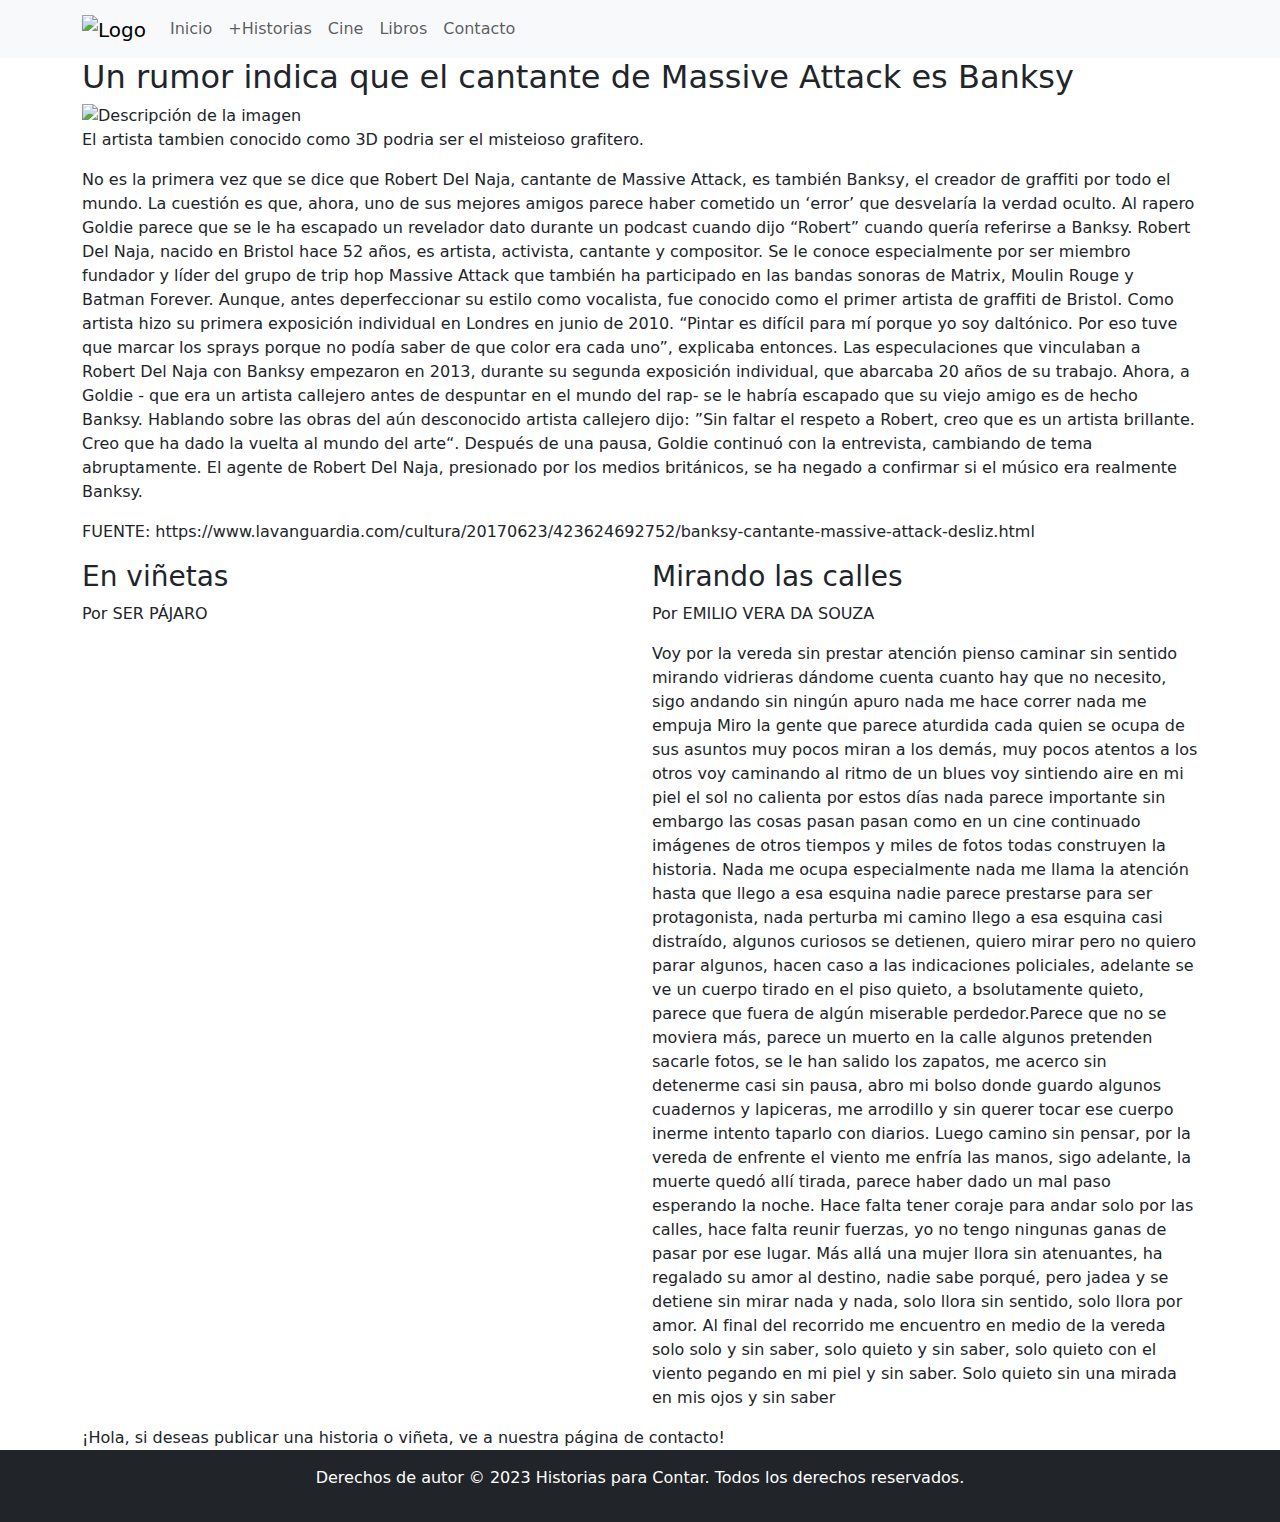
==== index.html @ 6be787d5 "agregue archivos index.html, css, y de data" ====
<!DOCTYPE html>
<html lang="es">
<head>
  <meta charset="UTF-8">
  <meta name="viewport" content="width=device-width, initial-scale=1.0">
  <title>Historias para Contar</title>
  <meta name="description" content="Explora fascinantes historias, literatura, música, cine y  humor grafico. Descubre personajes legendarios, y no tanto, y momentos desopilantes">
  <link rel="canonical" href="https://www.historiasparacontar.com/">
  <link rel="stylesheet" href="https://cdn.jsdelivr.net/npm/bootstrap@5.3.0/dist/css/bootstrap.min.css">
  <link rel="stylesheet" href="../Coderhouse-project/scss/main.css">
</head>
<body>
  <header>
    <nav class="navbar navbar-expand-lg navbar-light bg-light">
      <div class="container">
        <a class="navbar-brand" href="#"><img src="../Coderhouse-project/img/img1.png" alt="Logo"></a>
        <button class="navbar-toggler" type="button" data-bs-toggle="collapse" data-bs-target="#navbarNav" aria-controls="navbarNav" aria-expanded="false" aria-label="Toggle navigation">
          <span class="navbar-toggler-icon"></span>
        </button>
        <div class="collapse navbar-collapse" id="navbarNav">
          <ul class="navbar-nav">
            <li class="nav-item">
              <a class="nav-link" href="../Coderhouse-project/index.html">Inicio</a>
            </li>
            <li class="nav-item">
              <a class="nav-link" href="../Coderhouse-project/pages/+historias.html">+Historias</a>
            </li>
            <li class="nav-item">
              <a class="nav-link" href="../Coderhouse-project/pages/cine.html">Cine</a>
            </li>
            <li class="nav-item">
              <a class="nav-link" href="../Coderhouse-project/pages/libros.html">Libros</a>
            </li>
            <li class="nav-item">
                <a class="nav-link" href="../Coderhouse-project/pages/contacto.html">Contacto</a>
              </li>
          </ul>
        </div>
      </div>
    </nav>
  </header>
  <main class="container">
    <h2>Un rumor indica que el cantante de Massive Attack es Banksy</h2>
    <img class="img-responsive" src="../Coderhouse-project/img/img3.jpg" alt="Descripción de la imagen">
    <p class="img-description">El artista tambien conocido como 3D podria ser el misteioso grafitero.</p>
    <p> No es la primera vez que se dice que Robert Del Naja, cantante de Massive Attack, es también Banksy, el creador de graffiti por todo el mundo. La cuestión es que, ahora, uno de sus mejores amigos parece haber cometido un ‘error’ que desvelaría la verdad oculto. Al rapero Goldie parece que se le ha escapado un revelador dato durante un podcast cuando dijo “Robert” cuando quería referirse a Banksy. Robert Del Naja, nacido en Bristol hace 52 años, es artista, activista, cantante y compositor.

      Se le conoce especialmente por ser miembro fundador y líder del grupo de trip hop Massive Attack que también ha participado en las bandas sonoras de Matrix, Moulin Rouge y Batman Forever. Aunque, antes deperfeccionar su estilo como vocalista, fue conocido como el primer artista de graffiti de Bristol.

      Como artista hizo su primera exposición individual en Londres en junio de 2010. “Pintar es difícil para mí porque yo soy daltónico. Por eso tuve que marcar los sprays porque no podía saber de que color era cada uno”, explicaba entonces.
      
      Las especulaciones que vinculaban a Robert Del Naja con Banksy empezaron en 2013, durante su segunda exposición individual, que abarcaba 20 años de su trabajo. Ahora, a Goldie - que era un artista callejero antes de despuntar en el mundo del rap- se le habría escapado que su viejo amigo es de hecho Banksy. Hablando sobre las obras del aún desconocido artista callejero dijo: ”Sin faltar el respeto a Robert, creo que es un artista brillante. Creo que ha dado la vuelta al mundo del arte“.
      
      Después de una pausa, Goldie continuó con la entrevista, cambiando de tema abruptamente. El agente de Robert Del Naja, presionado por los medios británicos, se ha negado a confirmar si el músico era realmente Banksy. </p>
      <p>FUENTE: https://www.lavanguardia.com/cultura/20170623/423624692752/banksy-cantante-massive-attack-desliz.html</p>
      <div class="row">
      <div class="col-md-6">
        <h3>En viñetas</h3>
        <p>Por SER PÁJARO</p>
        <img src="../Coderhouse-project/img/img2.jpg" alt="">
      </div>
      <div class="col-md-6">
        <h3>Mirando las calles</h3>
        <p>Por EMILIO VERA DA SOUZA</p>
        <p>Voy por la vereda sin prestar atención pienso caminar sin sentido mirando vidrieras dándome cuenta cuanto hay que no necesito, sigo andando sin ningún apuro nada me hace correr nada me empuja
          Miro la gente que parece aturdida cada quien se ocupa de sus asuntos muy pocos miran a los demás, muy pocos atentos a los otros voy caminando al ritmo de un blues voy sintiendo aire en mi piel el sol no calienta por estos días nada parece importante sin embargo las cosas pasan pasan como en un cine continuado imágenes de otros tiempos y miles de fotos
          todas construyen la historia.
          
          Nada me ocupa especialmente nada me llama la atención hasta que llego a esa esquina
          nadie parece prestarse para ser protagonista, nada perturba mi camino llego a esa esquina casi distraído, algunos curiosos se detienen, quiero mirar pero no quiero parar algunos, hacen caso a las indicaciones policiales, adelante se ve un cuerpo tirado en el piso quieto, a bsolutamente quieto, parece que fuera de algún miserable perdedor.Parece que no se moviera más, parece un muerto en la calle algunos pretenden sacarle fotos,
          se le han salido los zapatos, me acerco sin detenerme casi sin pausa, abro mi bolso donde guardo algunos cuadernos y lapiceras, me arrodillo y sin querer tocar ese cuerpo inerme
          intento taparlo con diarios.
          
          Luego camino sin pensar, por la vereda de enfrente el viento me enfría las manos,
          sigo adelante, la muerte quedó allí tirada, parece haber dado un mal paso esperando la noche. Hace falta tener coraje para andar solo por las calles, hace falta reunir fuerzas, yo no tengo ningunas ganas de pasar por ese lugar.
          
          Más allá una mujer llora sin atenuantes, ha regalado su amor al destino,
          nadie sabe porqué, pero jadea y se detiene sin mirar nada y nada, solo llora sin sentido, solo llora por amor.
          
          Al final del recorrido me encuentro en medio de la vereda solo solo y sin saber, solo quieto y sin saber, solo quieto con el viento pegando en mi piel y sin saber.
          
          Solo quieto sin una mirada en mis ojos y sin saber</p>
      </div>
      <div class="mi-cartel">
        ¡Hola, si deseas publicar una historia o viñeta, ve a nuestra página de contacto!
      </div>
    </div>
  </main>
  <footer class="bg-dark text-white text-center py-3">
    <p>Derechos de autor &copy; 2023 Historias para Contar. Todos los derechos reservados.</p>
  </footer>
  <script src="https://cdn.jsdelivr.net/npm/bootstrap@5.3.0/dist/js/bootstrap.bundle.min.js"></script>
  <script src="script.js"></script>
  <script>
    setTimeout(function() {
      document.querySelector('.mi-cartel').style.opacity = '0';
    }, 5000);
  </script>
</body>
</html>
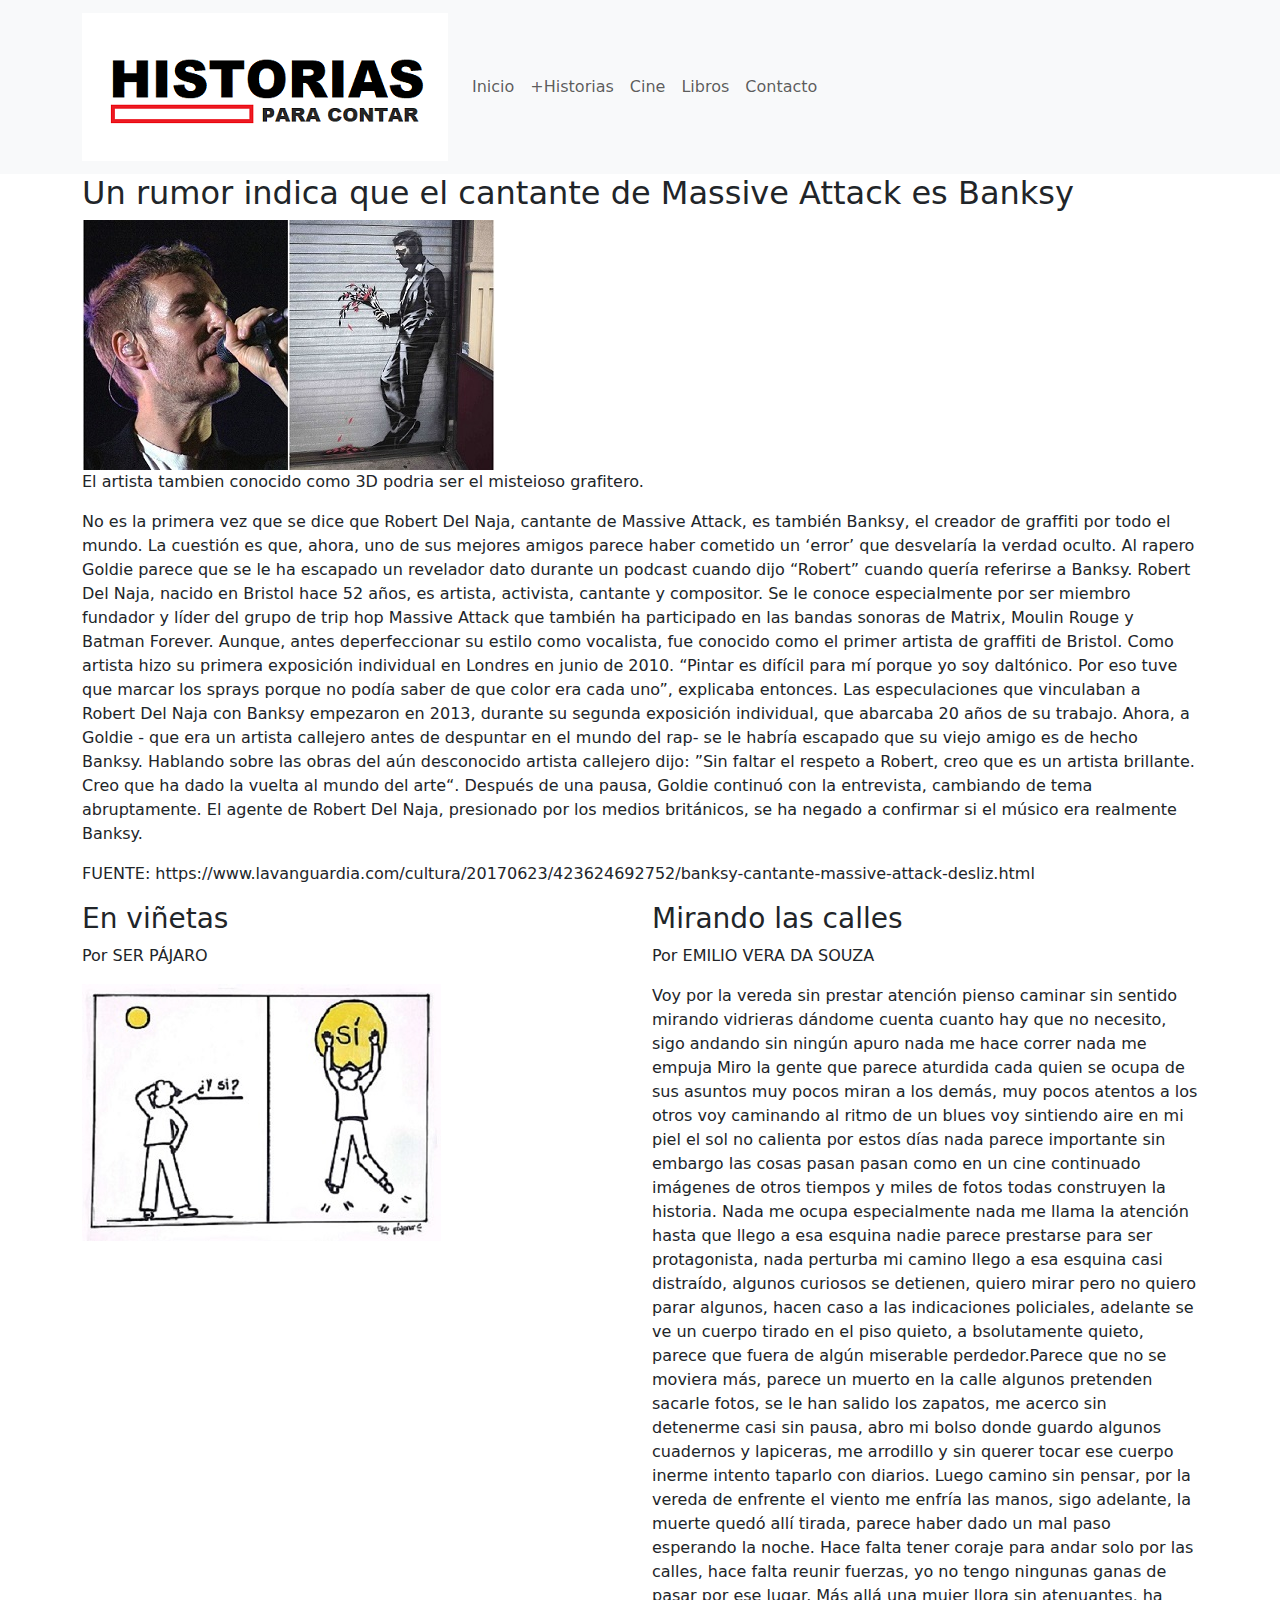
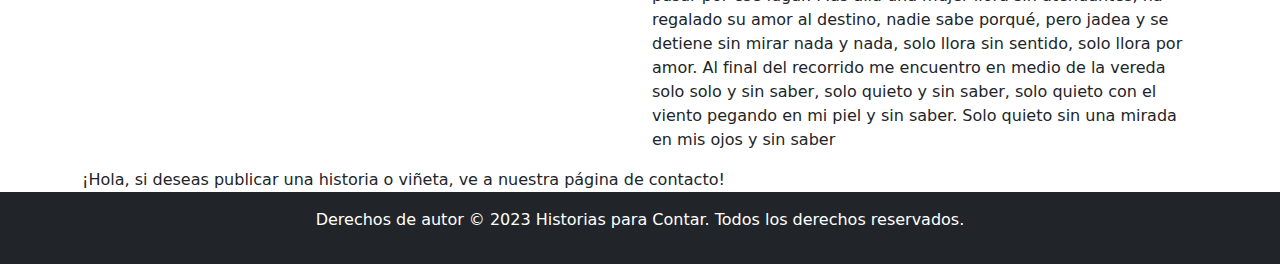
==== commit 3f49b9d7: "Modificaciones adicionales en index.html" ====
--- a/index.html
+++ b/index.html
@@ -1,100 +1,100 @@
-<!DOCTYPE html>
-<html lang="es">
-<head>
-  <meta charset="UTF-8">
-  <meta name="viewport" content="width=device-width, initial-scale=1.0">
-  <title>Historias para Contar</title>
-  <meta name="description" content="Explora fascinantes historias, literatura, música, cine y  humor grafico. Descubre personajes legendarios, y no tanto, y momentos desopilantes">
-  <link rel="canonical" href="https://www.historiasparacontar.com/">
-  <link rel="stylesheet" href="https://cdn.jsdelivr.net/npm/bootstrap@5.3.0/dist/css/bootstrap.min.css">
-  <link rel="stylesheet" href="../Coderhouse-project/scss/main.css">
-</head>
-<body>
-  <header>
-    <nav class="navbar navbar-expand-lg navbar-light bg-light">
-      <div class="container">
-        <a class="navbar-brand" href="#"><img src="../Coderhouse-project/img/img1.png" alt="Logo"></a>
-        <button class="navbar-toggler" type="button" data-bs-toggle="collapse" data-bs-target="#navbarNav" aria-controls="navbarNav" aria-expanded="false" aria-label="Toggle navigation">
-          <span class="navbar-toggler-icon"></span>
-        </button>
-        <div class="collapse navbar-collapse" id="navbarNav">
-          <ul class="navbar-nav">
-            <li class="nav-item">
-              <a class="nav-link" href="../Coderhouse-project/index.html">Inicio</a>
-            </li>
-            <li class="nav-item">
-              <a class="nav-link" href="../Coderhouse-project/pages/+historias.html">+Historias</a>
-            </li>
-            <li class="nav-item">
-              <a class="nav-link" href="../Coderhouse-project/pages/cine.html">Cine</a>
-            </li>
-            <li class="nav-item">
-              <a class="nav-link" href="../Coderhouse-project/pages/libros.html">Libros</a>
-            </li>
-            <li class="nav-item">
-                <a class="nav-link" href="../Coderhouse-project/pages/contacto.html">Contacto</a>
-              </li>
-          </ul>
-        </div>
-      </div>
-    </nav>
-  </header>
-  <main class="container">
-    <h2>Un rumor indica que el cantante de Massive Attack es Banksy</h2>
-    <img class="img-responsive" src="../Coderhouse-project/img/img3.jpg" alt="Descripción de la imagen">
-    <p class="img-description">El artista tambien conocido como 3D podria ser el misteioso grafitero.</p>
-    <p> No es la primera vez que se dice que Robert Del Naja, cantante de Massive Attack, es también Banksy, el creador de graffiti por todo el mundo. La cuestión es que, ahora, uno de sus mejores amigos parece haber cometido un ‘error’ que desvelaría la verdad oculto. Al rapero Goldie parece que se le ha escapado un revelador dato durante un podcast cuando dijo “Robert” cuando quería referirse a Banksy. Robert Del Naja, nacido en Bristol hace 52 años, es artista, activista, cantante y compositor.
-
-      Se le conoce especialmente por ser miembro fundador y líder del grupo de trip hop Massive Attack que también ha participado en las bandas sonoras de Matrix, Moulin Rouge y Batman Forever. Aunque, antes deperfeccionar su estilo como vocalista, fue conocido como el primer artista de graffiti de Bristol.
-
-      Como artista hizo su primera exposición individual en Londres en junio de 2010. “Pintar es difícil para mí porque yo soy daltónico. Por eso tuve que marcar los sprays porque no podía saber de que color era cada uno”, explicaba entonces.
-      
-      Las especulaciones que vinculaban a Robert Del Naja con Banksy empezaron en 2013, durante su segunda exposición individual, que abarcaba 20 años de su trabajo. Ahora, a Goldie - que era un artista callejero antes de despuntar en el mundo del rap- se le habría escapado que su viejo amigo es de hecho Banksy. Hablando sobre las obras del aún desconocido artista callejero dijo: ”Sin faltar el respeto a Robert, creo que es un artista brillante. Creo que ha dado la vuelta al mundo del arte“.
-      
-      Después de una pausa, Goldie continuó con la entrevista, cambiando de tema abruptamente. El agente de Robert Del Naja, presionado por los medios británicos, se ha negado a confirmar si el músico era realmente Banksy. </p>
-      <p>FUENTE: https://www.lavanguardia.com/cultura/20170623/423624692752/banksy-cantante-massive-attack-desliz.html</p>
-      <div class="row">
-      <div class="col-md-6">
-        <h3>En viñetas</h3>
-        <p>Por SER PÁJARO</p>
-        <img src="../Coderhouse-project/img/img2.jpg" alt="">
-      </div>
-      <div class="col-md-6">
-        <h3>Mirando las calles</h3>
-        <p>Por EMILIO VERA DA SOUZA</p>
-        <p>Voy por la vereda sin prestar atención pienso caminar sin sentido mirando vidrieras dándome cuenta cuanto hay que no necesito, sigo andando sin ningún apuro nada me hace correr nada me empuja
-          Miro la gente que parece aturdida cada quien se ocupa de sus asuntos muy pocos miran a los demás, muy pocos atentos a los otros voy caminando al ritmo de un blues voy sintiendo aire en mi piel el sol no calienta por estos días nada parece importante sin embargo las cosas pasan pasan como en un cine continuado imágenes de otros tiempos y miles de fotos
-          todas construyen la historia.
-          
-          Nada me ocupa especialmente nada me llama la atención hasta que llego a esa esquina
-          nadie parece prestarse para ser protagonista, nada perturba mi camino llego a esa esquina casi distraído, algunos curiosos se detienen, quiero mirar pero no quiero parar algunos, hacen caso a las indicaciones policiales, adelante se ve un cuerpo tirado en el piso quieto, a bsolutamente quieto, parece que fuera de algún miserable perdedor.Parece que no se moviera más, parece un muerto en la calle algunos pretenden sacarle fotos,
-          se le han salido los zapatos, me acerco sin detenerme casi sin pausa, abro mi bolso donde guardo algunos cuadernos y lapiceras, me arrodillo y sin querer tocar ese cuerpo inerme
-          intento taparlo con diarios.
-          
-          Luego camino sin pensar, por la vereda de enfrente el viento me enfría las manos,
-          sigo adelante, la muerte quedó allí tirada, parece haber dado un mal paso esperando la noche. Hace falta tener coraje para andar solo por las calles, hace falta reunir fuerzas, yo no tengo ningunas ganas de pasar por ese lugar.
-          
-          Más allá una mujer llora sin atenuantes, ha regalado su amor al destino,
-          nadie sabe porqué, pero jadea y se detiene sin mirar nada y nada, solo llora sin sentido, solo llora por amor.
-          
-          Al final del recorrido me encuentro en medio de la vereda solo solo y sin saber, solo quieto y sin saber, solo quieto con el viento pegando en mi piel y sin saber.
-          
-          Solo quieto sin una mirada en mis ojos y sin saber</p>
-      </div>
-      <div class="mi-cartel">
-        ¡Hola, si deseas publicar una historia o viñeta, ve a nuestra página de contacto!
-      </div>
-    </div>
-  </main>
-  <footer class="bg-dark text-white text-center py-3">
-    <p>Derechos de autor &copy; 2023 Historias para Contar. Todos los derechos reservados.</p>
-  </footer>
-  <script src="https://cdn.jsdelivr.net/npm/bootstrap@5.3.0/dist/js/bootstrap.bundle.min.js"></script>
-  <script src="script.js"></script>
-  <script>
-    setTimeout(function() {
-      document.querySelector('.mi-cartel').style.opacity = '0';
-    }, 5000);
-  </script>
-</body>
-</html>
+<!DOCTYPE html>
+<html lang="es">
+<head>
+  <meta charset="UTF-8">
+  <meta name="viewport" content="width=device-width, initial-scale=1.0">
+  <title>Historias para Contar</title>
+  <meta name="description" content="Explora fascinantes historias, literatura, música, cine y  humor grafico. Descubre personajes legendarios, y no tanto, y momentos desopilantes">
+  <link rel="canonical" href="https://www.historiasparacontar.com/">
+  <link rel="stylesheet" href="https://cdn.jsdelivr.net/npm/bootstrap@5.3.0/dist/css/bootstrap.min.css">
+  <link rel="stylesheet" href="css/styles.css">
+</head>
+<body>
+  <header>
+    <nav class="navbar navbar-expand-lg navbar-light bg-light">
+      <div class="container">
+        <a class="navbar-brand" href="#"><img src="img/img1.png" alt="Logo"></a>
+        <button class="navbar-toggler" type="button" data-bs-toggle="collapse" data-bs-target="#navbarNav" aria-controls="navbarNav" aria-expanded="false" aria-label="Toggle navigation">
+          <span class="navbar-toggler-icon"></span>
+        </button>
+        <div class="collapse navbar-collapse" id="navbarNav">
+          <ul class="navbar-nav">
+            <li class="nav-item">
+              <a class="nav-link" href="index.html">Inicio</a>
+            </li>
+            <li class="nav-item">
+              <a class="nav-link" href="pages/+historias.html">+Historias</a>
+            </li>
+            <li class="nav-item">
+              <a class="nav-link" href="pages/cine.html">Cine</a>
+            </li>
+            <li class="nav-item">
+              <a class="nav-link" href="pages/libros.html">Libros</a>
+            </li>
+            <li class="nav-item">
+                <a class="nav-link" href="pages/contacto.html">Contacto</a>
+              </li>
+          </ul>
+        </div>
+      </div>
+    </nav>
+  </header>
+  <main class="container">
+    <h2>Un rumor indica que el cantante de Massive Attack es Banksy</h2>
+    <img class="img-responsive" src="img/img3.jpg" alt="Baknsy podria ser 3D">
+    <p class="img-description">El artista tambien conocido como 3D podria ser el misteioso grafitero.</p>
+    <p> No es la primera vez que se dice que Robert Del Naja, cantante de Massive Attack, es también Banksy, el creador de graffiti por todo el mundo. La cuestión es que, ahora, uno de sus mejores amigos parece haber cometido un ‘error’ que desvelaría la verdad oculto. Al rapero Goldie parece que se le ha escapado un revelador dato durante un podcast cuando dijo “Robert” cuando quería referirse a Banksy. Robert Del Naja, nacido en Bristol hace 52 años, es artista, activista, cantante y compositor.
+
+      Se le conoce especialmente por ser miembro fundador y líder del grupo de trip hop Massive Attack que también ha participado en las bandas sonoras de Matrix, Moulin Rouge y Batman Forever. Aunque, antes deperfeccionar su estilo como vocalista, fue conocido como el primer artista de graffiti de Bristol.
+
+      Como artista hizo su primera exposición individual en Londres en junio de 2010. “Pintar es difícil para mí porque yo soy daltónico. Por eso tuve que marcar los sprays porque no podía saber de que color era cada uno”, explicaba entonces.
+      
+      Las especulaciones que vinculaban a Robert Del Naja con Banksy empezaron en 2013, durante su segunda exposición individual, que abarcaba 20 años de su trabajo. Ahora, a Goldie - que era un artista callejero antes de despuntar en el mundo del rap- se le habría escapado que su viejo amigo es de hecho Banksy. Hablando sobre las obras del aún desconocido artista callejero dijo: ”Sin faltar el respeto a Robert, creo que es un artista brillante. Creo que ha dado la vuelta al mundo del arte“.
+      
+      Después de una pausa, Goldie continuó con la entrevista, cambiando de tema abruptamente. El agente de Robert Del Naja, presionado por los medios británicos, se ha negado a confirmar si el músico era realmente Banksy. </p>
+      <p>FUENTE: https://www.lavanguardia.com/cultura/20170623/423624692752/banksy-cantante-massive-attack-desliz.html</p>
+      <div class="row">
+      <div class="col-md-6">
+        <h3>En viñetas</h3>
+        <p>Por SER PÁJARO</p>
+        <img src="img/img2.jpg" alt="Viñeta">
+      </div>
+      <div class="col-md-6">
+        <h3>Mirando las calles</h3>
+        <p>Por EMILIO VERA DA SOUZA</p>
+        <p>Voy por la vereda sin prestar atención pienso caminar sin sentido mirando vidrieras dándome cuenta cuanto hay que no necesito, sigo andando sin ningún apuro nada me hace correr nada me empuja
+          Miro la gente que parece aturdida cada quien se ocupa de sus asuntos muy pocos miran a los demás, muy pocos atentos a los otros voy caminando al ritmo de un blues voy sintiendo aire en mi piel el sol no calienta por estos días nada parece importante sin embargo las cosas pasan pasan como en un cine continuado imágenes de otros tiempos y miles de fotos
+          todas construyen la historia.
+          
+          Nada me ocupa especialmente nada me llama la atención hasta que llego a esa esquina
+          nadie parece prestarse para ser protagonista, nada perturba mi camino llego a esa esquina casi distraído, algunos curiosos se detienen, quiero mirar pero no quiero parar algunos, hacen caso a las indicaciones policiales, adelante se ve un cuerpo tirado en el piso quieto, a bsolutamente quieto, parece que fuera de algún miserable perdedor.Parece que no se moviera más, parece un muerto en la calle algunos pretenden sacarle fotos,
+          se le han salido los zapatos, me acerco sin detenerme casi sin pausa, abro mi bolso donde guardo algunos cuadernos y lapiceras, me arrodillo y sin querer tocar ese cuerpo inerme
+          intento taparlo con diarios.
+          
+          Luego camino sin pensar, por la vereda de enfrente el viento me enfría las manos,
+          sigo adelante, la muerte quedó allí tirada, parece haber dado un mal paso esperando la noche. Hace falta tener coraje para andar solo por las calles, hace falta reunir fuerzas, yo no tengo ningunas ganas de pasar por ese lugar.
+          
+          Más allá una mujer llora sin atenuantes, ha regalado su amor al destino,
+          nadie sabe porqué, pero jadea y se detiene sin mirar nada y nada, solo llora sin sentido, solo llora por amor.
+          
+          Al final del recorrido me encuentro en medio de la vereda solo solo y sin saber, solo quieto y sin saber, solo quieto con el viento pegando en mi piel y sin saber.
+          
+          Solo quieto sin una mirada en mis ojos y sin saber</p>
+      </div>
+      <div class="mi-cartel">
+        ¡Hola, si deseas publicar una historia o viñeta, ve a nuestra página de contacto!
+      </div>
+    </div>
+  </main>
+  <footer class="bg-dark text-white text-center py-3">
+    <p>Derechos de autor &copy; 2023 Historias para Contar. Todos los derechos reservados.</p>
+  </footer>
+  <script src="https://cdn.jsdelivr.net/npm/bootstrap@5.3.0/dist/js/bootstrap.bundle.min.js"></script>
+  <script src="script.js"></script>
+  <script>
+    setTimeout(function() {
+      document.querySelector('.mi-cartel').style.opacity = '0';
+    }, 5000);
+  </script>
+</body>
+</html>
--- a/css/styles.css
+++ b/css/styles.css
@@ -0,0 +1,3 @@
+
+
+/*# sourceMappingURL=styles.css.map */
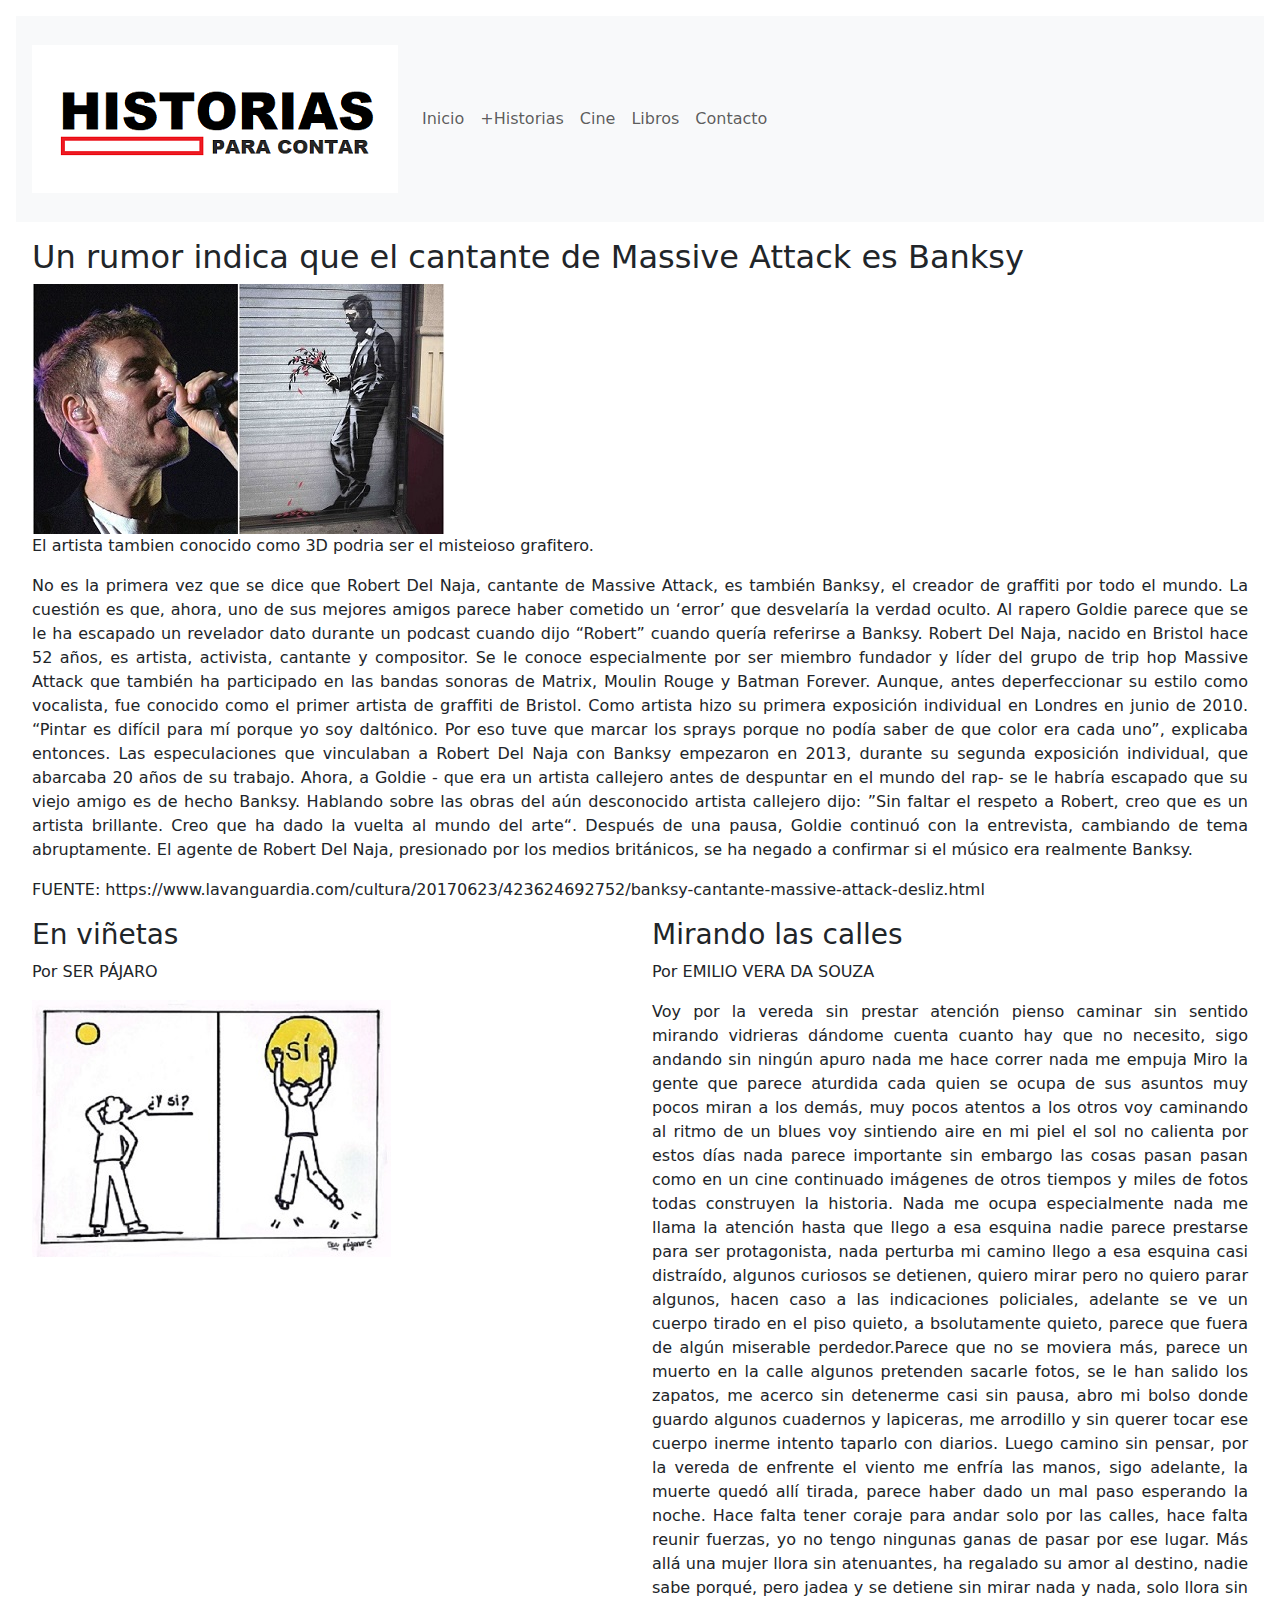
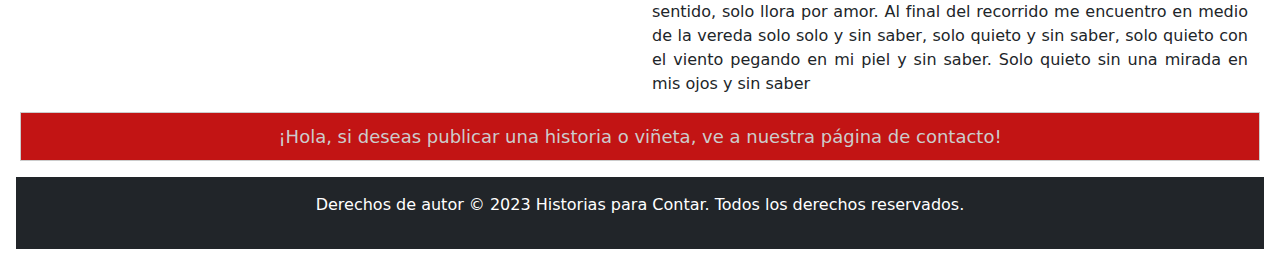
==== commit 9cab098b: "Modificaciones al index" ====
--- a/index.html
+++ b/index.html
@@ -2,7 +2,7 @@
 <html lang="es">
 <head>
   <meta charset="UTF-8">
-  <meta name="viewport" content="width=device-width, initial-scale=1.0">
+  <meta name="viewport" content="width=device-width, initial-scale=1.0, maximum-scale=1.0, user-scalable=no">
   <title>Historias para Contar</title>
   <meta name="description" content="Explora fascinantes historias, literatura, música, cine y  humor grafico. Descubre personajes legendarios, y no tanto, y momentos desopilantes">
   <link rel="canonical" href="https://www.historiasparacontar.com/">
--- a/css/styles.css
+++ b/css/styles.css
@@ -1,3 +1,55 @@
+/* Estilos para el cartel */
+.mi-cartel {
+  background-color: hsl(0, 81%, 42%);
+  padding: 10px;
+  border: 1px solid #ccc;
+  font-size: 18px;
+  text-align: center;
+  color: #ccc;
+  opacity: 1;
+  transition: opacity 0.8s ease;
+}
+@media (max-width: 576px) {
+  .mi-cartel {
+    font-size: 16px;
+    padding: 8px;
+  }
+}
 
+/* Estilos generales */
+body {
+  min-height: 100vh;
+  padding: 1rem;
+  text-align: justify;
+  font-size: 16px;
+  margin: 0;
+}
 
-/*# sourceMappingURL=styles.css.map */
+/* Estilos del contenedor principal */
+.container {
+  max-width: 100%;
+  padding: 1rem;
+  margin: 0 auto;
+}
+
+/* Imágenes Responsivas */
+img {
+  max-width: 100%;
+  height: auto;
+}
+
+/* Videos Embebidos Responsivos */
+.video-responsive {
+  position: relative;
+  padding-bottom: 56.25%; /* Proporción 16:9 */
+  height: 0;
+  overflow: hidden;
+}
+
+.video-responsive iframe {
+  position: absolute;
+  top: 0;
+  left: 0;
+  width: 100%;
+  height: 100%;
+}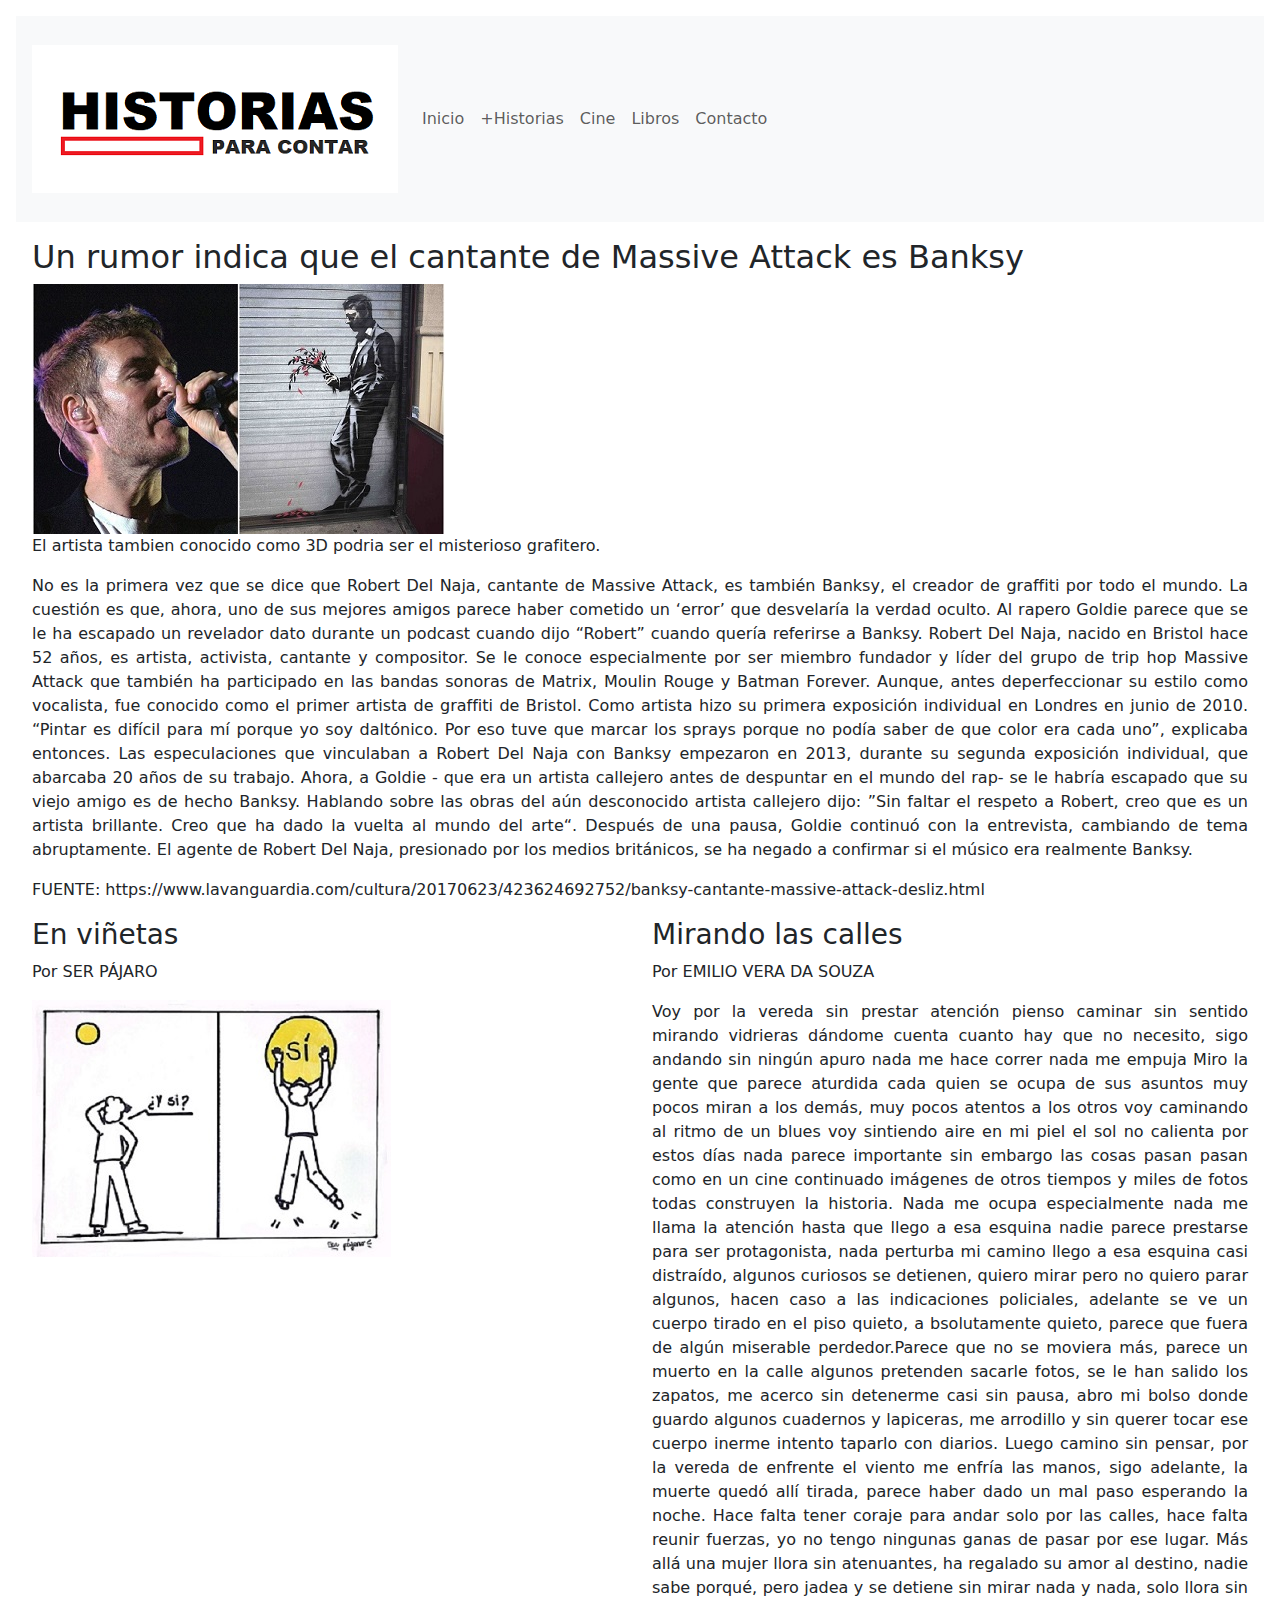
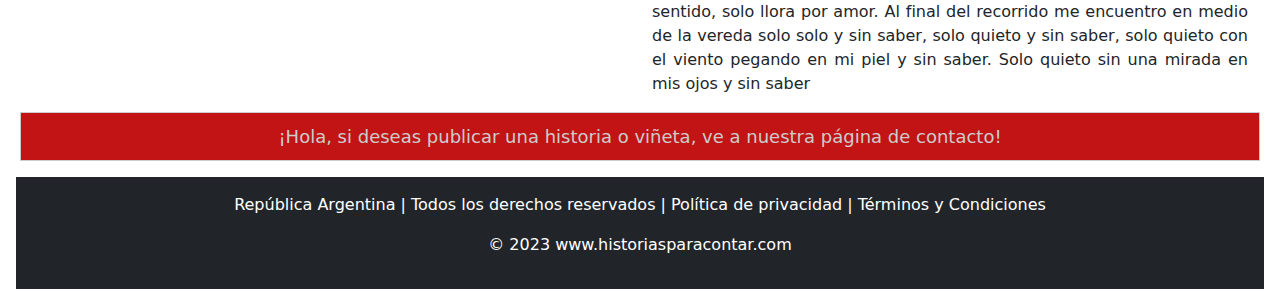
==== commit b79891c2: "Modificaciones index.html" ====
--- a/index.html
+++ b/index.html
@@ -4,7 +4,7 @@
   <meta charset="UTF-8">
   <meta name="viewport" content="width=device-width, initial-scale=1.0, maximum-scale=1.0, user-scalable=no">
   <title>Historias para Contar</title>
-  <meta name="description" content="Explora fascinantes historias, literatura, música, cine y  humor grafico. Descubre personajes legendarios, y no tanto, y momentos desopilantes">
+  <meta name="description" content="Explora fascinantes historias. Descubre personajes legendarios y momentos desopilantes">
   <link rel="canonical" href="https://www.historiasparacontar.com/">
   <link rel="stylesheet" href="https://cdn.jsdelivr.net/npm/bootstrap@5.3.0/dist/css/bootstrap.min.css">
   <link rel="stylesheet" href="css/styles.css">
@@ -42,7 +42,7 @@
   <main class="container">
     <h2>Un rumor indica que el cantante de Massive Attack es Banksy</h2>
     <img class="img-responsive" src="img/img3.jpg" alt="Baknsy podria ser 3D">
-    <p class="img-description">El artista tambien conocido como 3D podria ser el misteioso grafitero.</p>
+    <p class="img-description">El artista tambien conocido como 3D podria ser el misterioso grafitero.</p>
     <p> No es la primera vez que se dice que Robert Del Naja, cantante de Massive Attack, es también Banksy, el creador de graffiti por todo el mundo. La cuestión es que, ahora, uno de sus mejores amigos parece haber cometido un ‘error’ que desvelaría la verdad oculto. Al rapero Goldie parece que se le ha escapado un revelador dato durante un podcast cuando dijo “Robert” cuando quería referirse a Banksy. Robert Del Naja, nacido en Bristol hace 52 años, es artista, activista, cantante y compositor.
 
       Se le conoce especialmente por ser miembro fundador y líder del grupo de trip hop Massive Attack que también ha participado en las bandas sonoras de Matrix, Moulin Rouge y Batman Forever. Aunque, antes deperfeccionar su estilo como vocalista, fue conocido como el primer artista de graffiti de Bristol.
@@ -87,7 +87,8 @@
     </div>
   </main>
   <footer class="bg-dark text-white text-center py-3">
-    <p>Derechos de autor &copy; 2023 Historias para Contar. Todos los derechos reservados.</p>
+    <p>República Argentina | Todos los derechos reservados | Política de privacidad | Términos y Condiciones</p>
+      <p>© 2023 www.historiasparacontar.com</p>
   </footer>
   <script src="https://cdn.jsdelivr.net/npm/bootstrap@5.3.0/dist/js/bootstrap.bundle.min.js"></script>
   <script src="script.js"></script>
